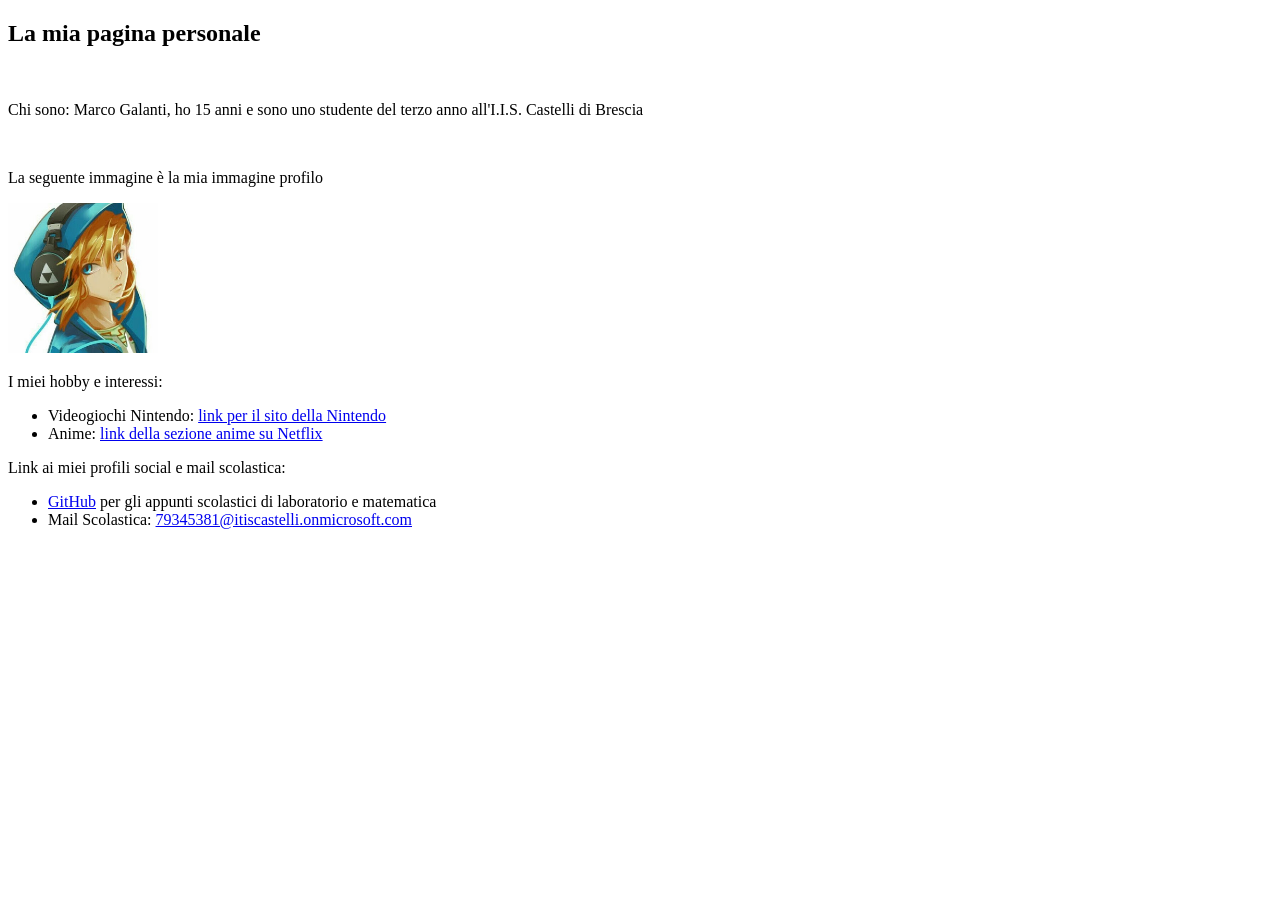
==== Tecn. Informatiche/PaginaWebPersonale/index.html @ 26e11a3a "Esercizio del 09102026" ====
<!DOCTYPE html>
<html lang="en">
<head>
    <meta charset="UTF-8">
    <meta name="viewport" content="width=device-width, initial-scale=1.0">
    <title>Pagina Web Personale</title>
</head>
<body>
    <h2>La mia pagina personale</h2>
    <br>
    <p>Chi sono: Marco Galanti, ho 15 anni e sono uno studente del terzo anno all'I.I.S. Castelli di Brescia</p>
    <br>
    <p>La seguente immagine è la mia immagine profilo</p>
    <img src="unnamed.jpg" alt="Link della serie di The Legend of Zelda" width="150" height="150">
    <p>I miei hobby e interessi:</p>
    <ul>
        <li>Videogiochi Nintendo: <a href="https://www.nintendo.com">link per il sito della Nintendo</a></li>
        <li>Anime: <a href="https://www.netflix.com/anime">link della sezione anime su Netflix</a></li>
    </ul>
    <p>Link ai miei profili social e mail scolastica:</p>
    <ul>
        <li><a href="https://github.com/Galantch">GitHub</a> per gli appunti scolastici di laboratorio e matematica</li>
        <li>Mail Scolastica: <a href="mailto:79345381@itiscastelli.onmicrosoft.com">79345381@itiscastelli.onmicrosoft.com</a></li>
    </ul>
</body>
</html>
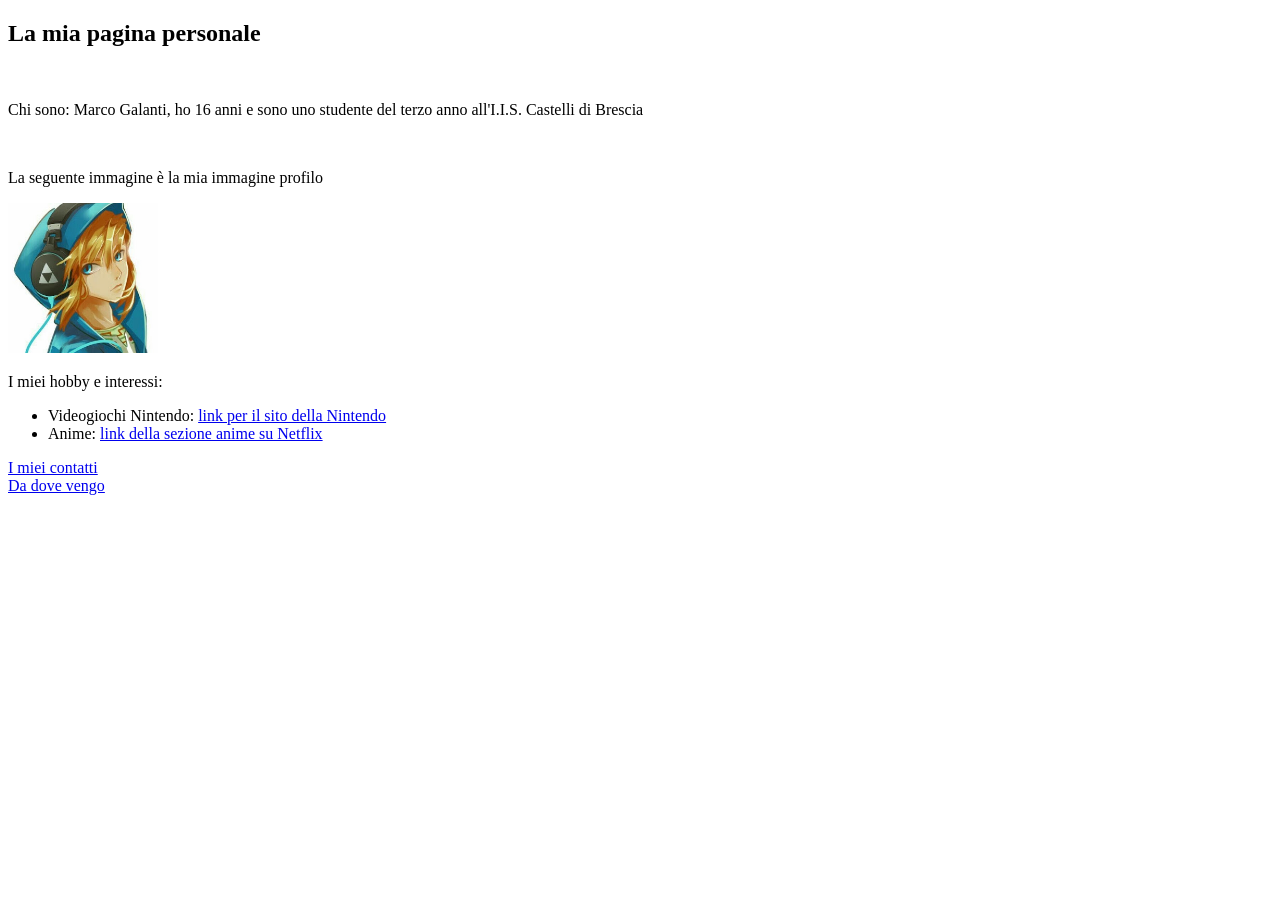
==== commit ca2e78b5: "10102026" ====
--- a/Tecn. Informatiche/PaginaWebPersonale/index.html
+++ b/Tecn. Informatiche/PaginaWebPersonale/index.html
@@ -8,19 +8,17 @@
 <body>
     <h2>La mia pagina personale</h2>
     <br>
-    <p>Chi sono: Marco Galanti, ho 15 anni e sono uno studente del terzo anno all'I.I.S. Castelli di Brescia</p>
+    <p>Chi sono: Marco Galanti, ho 16 anni e sono uno studente del terzo anno all'I.I.S. Castelli di Brescia</p>
     <br>
     <p>La seguente immagine è la mia immagine profilo</p>
-    <img src="unnamed.jpg" alt="Link della serie di The Legend of Zelda" width="150" height="150">
+    <img src="img/profilo.jpg" alt="Link della serie di The Legend of Zelda" width="150" height="150">
     <p>I miei hobby e interessi:</p>
     <ul>
         <li>Videogiochi Nintendo: <a href="https://www.nintendo.com">link per il sito della Nintendo</a></li>
         <li>Anime: <a href="https://www.netflix.com/anime">link della sezione anime su Netflix</a></li>
     </ul>
-    <p>Link ai miei profili social e mail scolastica:</p>
-    <ul>
-        <li><a href="https://github.com/Galantch">GitHub</a> per gli appunti scolastici di laboratorio e matematica</li>
-        <li>Mail Scolastica: <a href="mailto:79345381@itiscastelli.onmicrosoft.com">79345381@itiscastelli.onmicrosoft.com</a></li>
-    </ul>
+    <a href="contatti.html">I miei contatti</a>
+    <br>
+    <a href="provenienza.html">Da dove vengo</a>
 </body>
 </html>
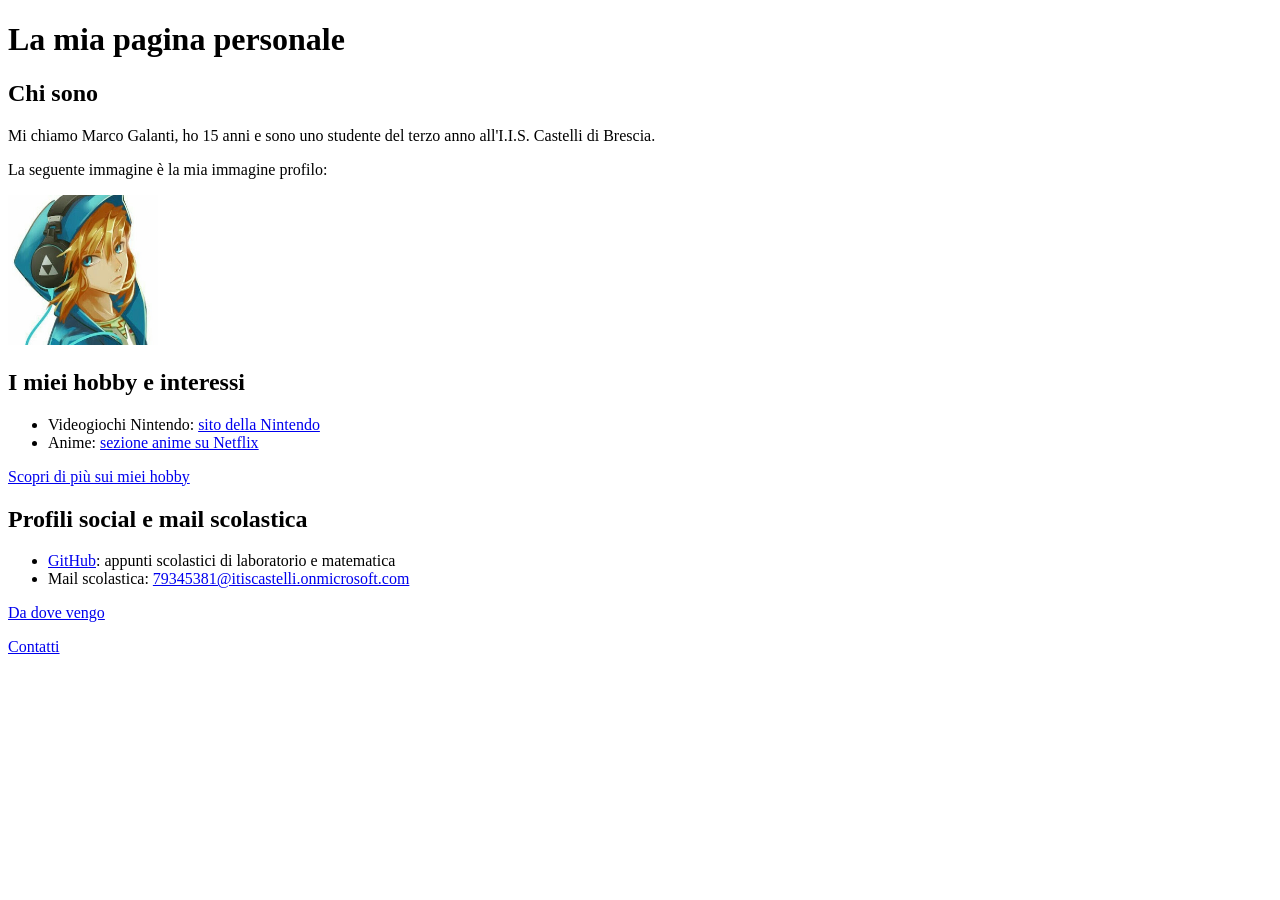
==== commit 01108bff: "16102025" ====
--- a/Tecn. Informatiche/PaginaWebPersonale/index.html
+++ b/Tecn. Informatiche/PaginaWebPersonale/index.html
@@ -6,19 +6,27 @@
     <title>Pagina Web Personale</title>
 </head>
 <body>
-    <h2>La mia pagina personale</h2>
-    <br>
-    <p>Chi sono: Marco Galanti, ho 16 anni e sono uno studente del terzo anno all'I.I.S. Castelli di Brescia</p>
-    <br>
-    <p>La seguente immagine è la mia immagine profilo</p>
-    <img src="img/profilo.jpg" alt="Link della serie di The Legend of Zelda" width="150" height="150">
-    <p>I miei hobby e interessi:</p>
+    <h1>La mia pagina personale</h1>
+
+    <h2>Chi sono</h2>
+    <p>Mi chiamo Marco Galanti, ho 15 anni e sono uno studente del terzo anno all'I.I.S. Castelli di Brescia.</p>
+
+    <p>La seguente immagine è la mia immagine profilo:</p>
+    <img src="img/profilo.jpg" alt="Immagine profilo di Marco Galanti" width="150" height="150">
+
+    <h2>I miei hobby e interessi</h2>
     <ul>
-        <li>Videogiochi Nintendo: <a href="https://www.nintendo.com">link per il sito della Nintendo</a></li>
-        <li>Anime: <a href="https://www.netflix.com/anime">link della sezione anime su Netflix</a></li>
+        <li>Videogiochi Nintendo: <a href="https://www.nintendo.com">sito della Nintendo</a></li>
+        <li>Anime: <a href="https://www.netflix.com/anime">sezione anime su Netflix</a></li>
     </ul>
-    <a href="contatti.html">I miei contatti</a>
-    <br>
-    <a href="provenienza.html">Da dove vengo</a>
+    <p><a href="hobby.html">Scopri di più sui miei hobby</a></p>
+
+    <h2>Profili social e mail scolastica</h2>
+    <ul>
+        <li><a href="https://github.com/Galantch">GitHub</a>: appunti scolastici di laboratorio e matematica</li>
+        <li>Mail scolastica: <a href="mailto:79345381@itiscastelli.onmicrosoft.com">79345381@itiscastelli.onmicrosoft.com</a></li>
+    </ul>
+    <p><a href="provenienza.html">Da dove vengo</a></p>
+    <p><a href="contatti.html">Contatti</a></p>
 </body>
 </html>
